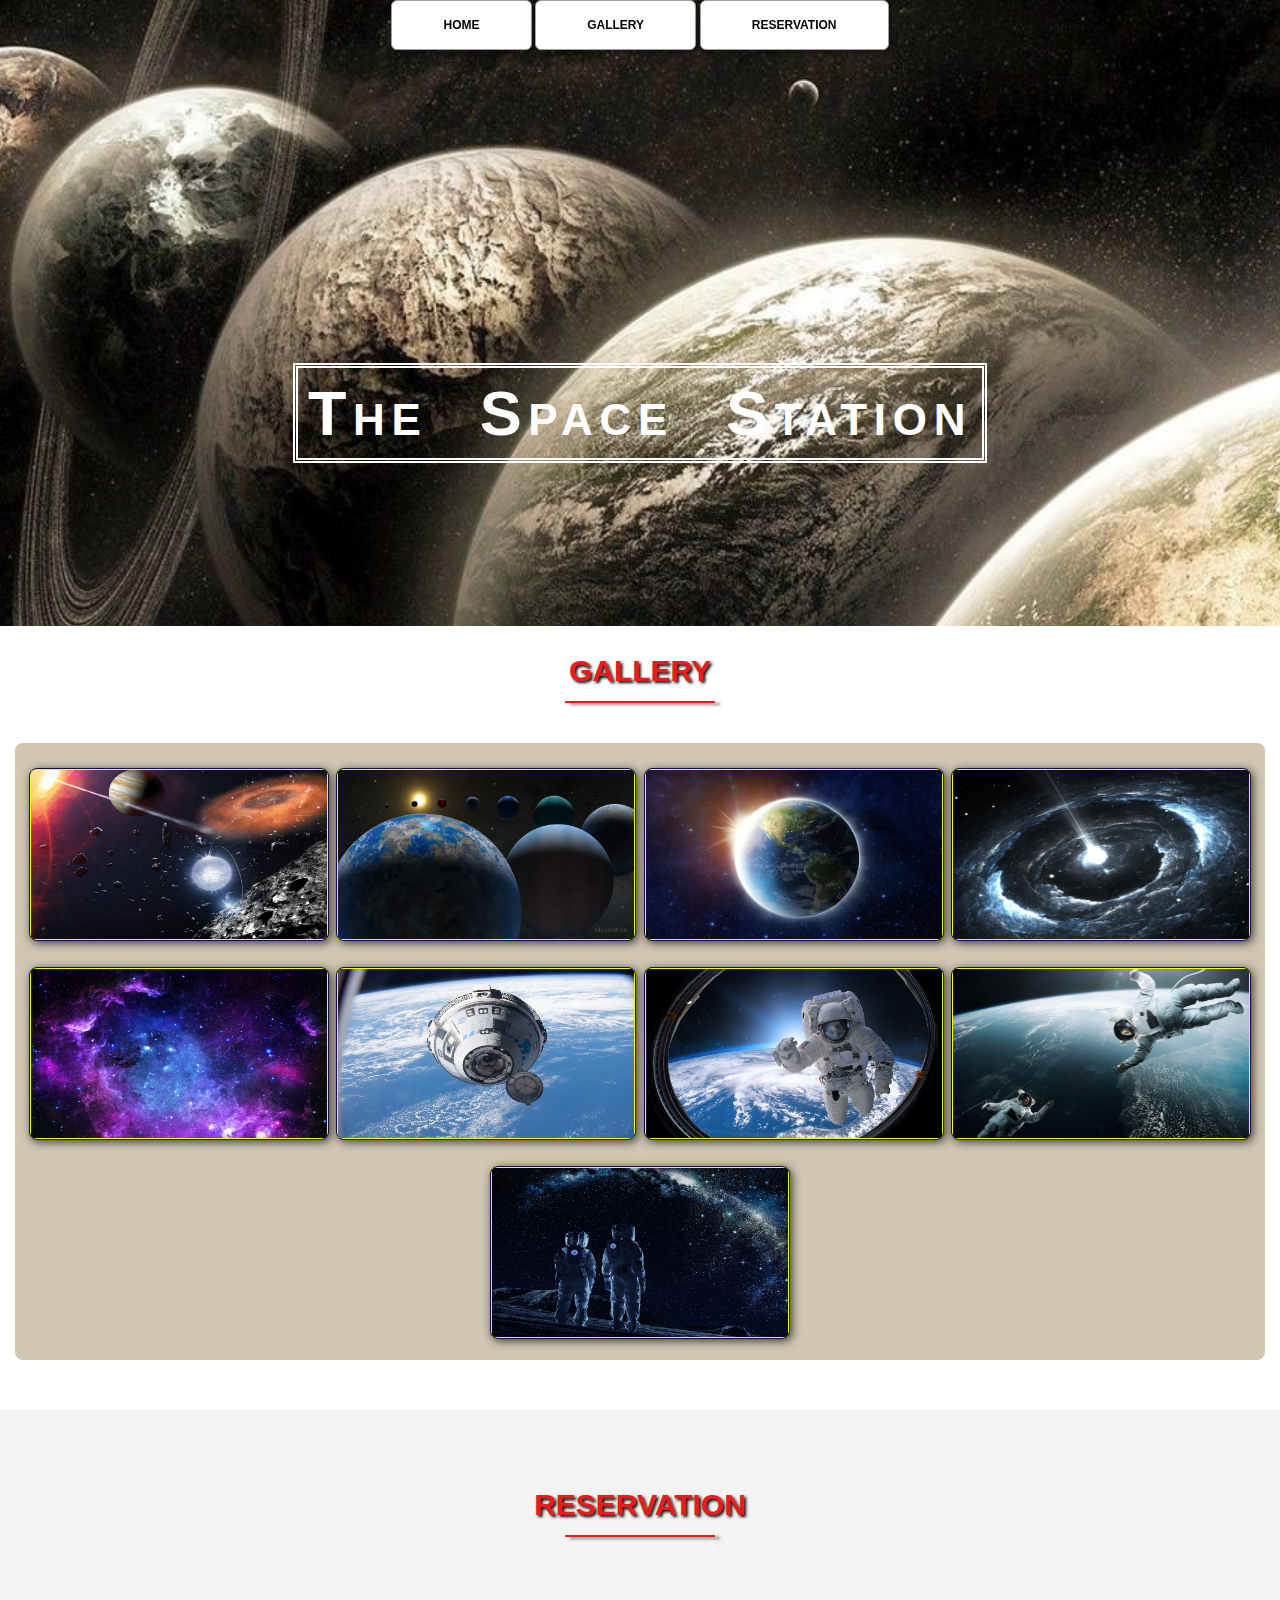
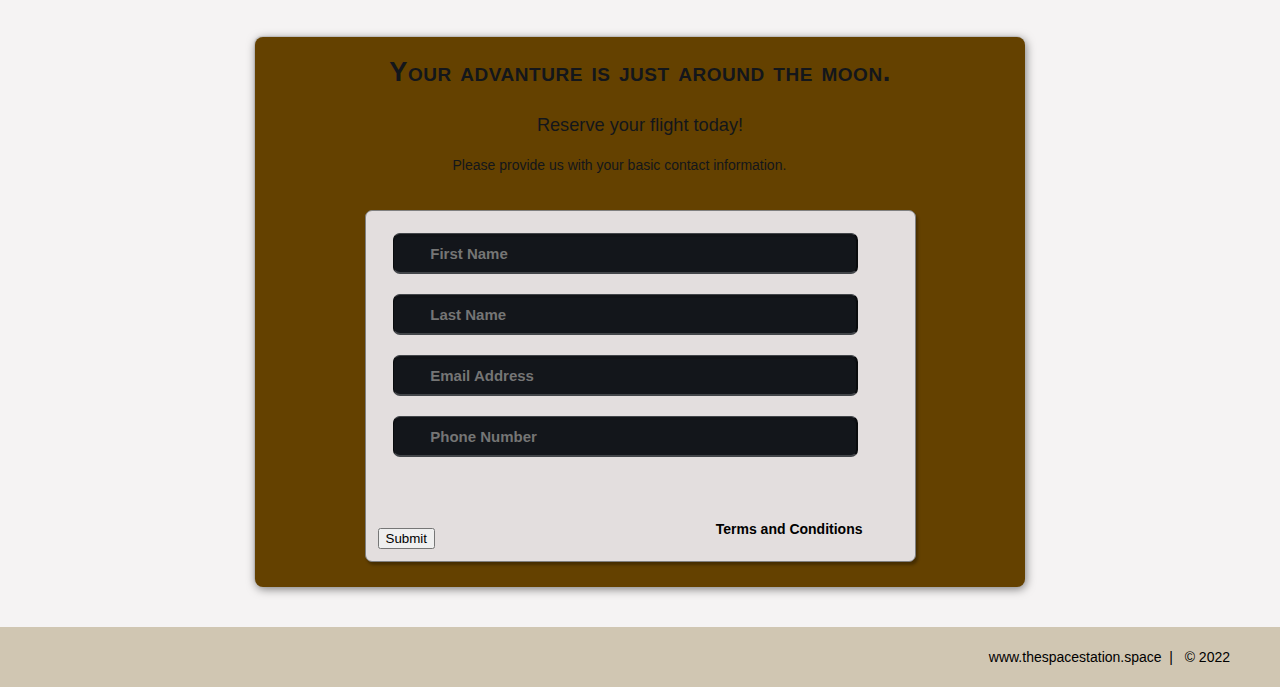
==== index.html @ 2cbd8215 "hope its ok i had enough" ====
<!DOCTYPE html>
<html lang="en">    
	<head>
	  <meta charset="utf-8">
      <title>The Space Station | Resort</title>
	  <link rel="stylesheet" href="./css/shared.css">
	  <link rel="stylesheet" href="./css/animations.css">
	</head>
	<body>
<!----NAV---->
<div class="wrap">
	<div class="menu-container">
		<ul class="menu">
			<a href="#home"><li>HOME</li></a>
			<a href="#gallery"><li>GALLERY</li></a>
			<a href="#contact"><li>RESERVATION</li></a>
		</ul>
	</div>
</div>
<!--END NAV-->

<!----HOME---->
<div id="home">
	<div class="container">
		<div class="text-center">
			<span class="head-main">The Space Station</span>
		</div>
	</div>
</div>
<!--END HOME-->

<!----GALLERY---->
<div id="gallery">
	<div class="container">
		<h1>Gallery</h1>
		<div class="flex-container">
			
			<!--PHOTO_CONTAINER 1-->
			<div class="photo-container">
				<div class="photo">
					<img src="./images/thumb/thumbnail_1.png" alt="">
					<div class="photo-overlay">
						<h3 class="white-head">Click to Enlarge</h3>
						<p>We have several space launches departing daily, book your flight today!</p>
					</div>
				</div>
			</div>
			<!--END PHOTO_CONTAINER 1-->

			<!--PHOTO_CONTAINER 2-->
			<div class="photo-container">
				<div class="photo">
					<img src="./images/thumb/thumbnail_2.png" alt="">
					<div class="photo-overlay">
						<h3 class="white-head">Click to Enlarge</h3>
						<p>We have several space launches departing daily, book your flight today!</p>
					</div>
				</div>
			</div>
			<!--END PHOTO_CONTAINER 2-->

			<!--PHOTO_CONTAINER 3-->
			<div class="photo-container">
				<div class="photo">
					<img src="./images/thumb/thumbnail_3.png" alt="">
					<div class="photo-overlay">
						<h3 class="white-head">Click to Enlarge</h3>
						<p>We have several space launches departing daily, book your flight today!</p>
					</div>
				</div>
			</div>
			<!--END PHOTO_CONTAINER 3-->

			<!--PHOTO_CONTAINER 4-->
			<div class="photo-container">
				<div class="photo">
					<img src="./images/thumb/thumbnail_4.png" alt="">
					<div class="photo-overlay">
						<h3 class="white-head">Click to Enlarge</h3>
						<p>We have several space launches departing daily, book your flight today!</p>
					</div>
				</div>
			</div>
			<!--END PHOTO_CONTAINER 4-->

			<!--PHOTO_CONTAINER 5-->
			<div class="photo-container">
				<div class="photo">
					<img src="./images/thumb/thumbnail_5.png" alt="">
					<div class="photo-overlay">
						<h3 class="white-head">Click to Enlarge</h3>
						<p>We have several space launches departing daily, book your flight today!</p>
					</div>
				</div>
			</div>
			<!--END PHOTO_CONTAINER 5-->

			<!--PHOTO_CONTAINER 6-->
			<div class="photo-container">
				<div class="photo">
					<img src="./images/thumb/thumbnail_6.png" alt="">
					<div class="photo-overlay">
						<h3 class="white-head">Click to Enlarge</h3>
						<p>We have several space launches departing daily, book your flight today!</p>
					</div>
				</div>
			</div>
			<!--END PHOTO_CONTAINER 6-->

			<!--PHOTO_CONTAINER 7-->
			<div class="photo-container">
				<div class="photo">
					<img src="./images/thumb/thumbnail_7.png" alt="">
					<div class="photo-overlay">
						<h3 class="white-head">Click to Enlarge</h3>
						<p>We have several space launches departing daily, book your flight today!</p>
					</div>
				</div>
			</div>
			<!--END PHOTO_CONTAINER 7-->

			<!--PHOTO_CONTAINER 8-->
			<div class="photo-container">
				<div class="photo">
					<img src="./images/thumb/thumbnail_8.png" alt="">
					<div class="photo-overlay">
						<h3 class="white-head">Click to Enlarge</h3>
						<p>We have several space launches departing daily, book your flight today!</p>
					</div>
				</div>
			</div>
			<!--END PHOTO_CONTAINER 8-->

			<!--PHOTO_CONTAINER 9-->
			<div class="photo-container">
				<div class="photo">
					<img src="./images/thumb/thumbnail_9.png" alt="">
					<div class="photo-overlay">
						<h3 class="white-head">Click to Enlarge</h3>
						<p>We have several space launches departing daily, book your flight today!</p>
					</div>
				</div>
			</div>
			<!--END PHOTO_CONTAINER 9-->


		</div>
	</div>

</div>
<!--END GALLERY-->

<!----RSVP---->
<section id="contact">
        <div class="container">
            <div class="heading-padding">
                <h1 class="heading-padding">Reservation</h1>
                <div class="reservation">
                    <h2><span>Your advanture is just around the moon.</span>
                        <br/>Reserve your flight today!
                    </h2>
                    <p class="rsvp-text">
                        Please provide us with your basic contact information.
                    </p>
                    <div class="form-rsvp">
                        <form action="" method="post">
                            <input class="rsvp" type="text" value="" placeholder="First Name">
                            <input class="rsvp" type="text" value="" placeholder="Last Name">
                            <input class="rsvp" type="text" value="" placeholder="Email Address">
                            <input class="rsvp" type="text" value="" placeholder="Phone Number">
                                <div class="form-spacer">
                                    <label class="terms">Terms and Conditions</label>
                                </div>
                                <div class="submit">
                                    <input type="submit" value="Submit">
                                </div>
                        </form>

                    </div>
                </div>
            </div>
        </div>
</section>
<!--END RSVP-->

<!----FOOTER---->
<div id="footer">
    www.thespacestation.space &nbsp;| &nbsp; &copy; 2022
</div>
<!--END FOOTER-->









	</body>
</html>
---- css/shared.css ----
html {
    font-family: 'Franklin Gothic Medium', 'Arial Narrow', Arial, sans-serif;
    font-size: 62.5%;
    -webkit-tap-highlight-color: rgba(0, 0, 0, 0);
    -webkit-text-size-adjust: 100%;
    -ms-text-size-adjust: 100%;
}

body {
    font-size: 14px;
    margin: 0;
    font-family: "Arial";
    line-height: 1.42857143;
    color: #333;
    background-color: #fff;
}

footer,
nav {
    display: block;
}

h1, h2, h3, h4, h5, h6 {
    font-family: 'Franklin Gothic Medium', 'Arial Narrow', Arial, sans-serif;
}
h1 {
    line-height: 50px;
    font-weight: 900;
    font-size: 30px;
    text-transform: uppercase;
    text-align: center;
    color: #E91C1C;
    text-shadow: 2px 2px 3px rgba(0, 0, 0, 5);
}
h1::after {
    display: block;
    content: "";
    height: 2px;
    width: 150px;
    background: #E91C1C;
    margin: 5px auto 40px;
    box-shadow: 5px 2px 3px rgba(0,0,0,0.5);
}

h2 {
    line-height: 50px;
    color: #E91C1C;
}
h3 {
    line-height: 30px;
    padding-bottom: 20px;
}
h4 {
    padding-top: 25px;
    line-height: 40px;
    padding-bottom: 0px;
    font-weight: 900;
}
p {
    font-weight: 300;
    line-height: 30px;
    padding-bottom: 15px;
}
.text-center {
    text-align: center;
}
.heading-padding {
    padding-bottom: 40px;
}
section {
    padding-top: 50px;
    margin-top: 50px;
}
.navbar {
    height: 105px;
    max-height: 340px;
    display: block;
}
.container {
    padding-right: 15px;
    padding-left: 15px;
    margin-right: auto;
    margin-left: auto;
}
.container-fluid {
    padding-right: 15px;
    padding-left: 15px;
    margin-right: auto;
    margin-left: auto;
}
.row {
    margin-right: -15px;
    margin-left: -15px;
}
.clearfix:after
.container:after
.navbar:after {
    clear: both;
    display: table;
    content: " ";
}
.wrap {
    height: 100%;
    width: 100%;
    position: absolute;
    /* This ensures that the images cannot
    render outside of their container 
    without forcing any scrollbars*/
    overflow: hidden;
    top: 0;
    left: 0;
    text-align: center;
}
.menu-container {
    max-height: 340px;
    margin: 0% auto;
    content: " ";
    /* top: 0;
    left: 0;
    /* position: absolute ; */ /* to the top edge of the screen*/
    width: 100%;
    position: fixed;
    z-index: 100;
    /*background-color: rgba(255, 255, 255, 0.5); */
}
/*----------------------------
HOME SECTION STYLES
----------------------------*/
#home {
    background: url(../images/planets.jpg) no-repeat 50% 50%;
    background-attachment:fixed;
    -webkit-background-size:cover;
    -moz-background-size:cover;
    -o-background-size:cover;
    background-size: cover;
    width: 100%;
    display: block;
    height: auto;
    padding-top: 350px; /* this is spacer before the Main title Logo*/
    padding-bottom: 150px;/* this is spacer after thee Main title LOGO */
    color: #fff;
}
.head-main {
    text-shadow: 2px 4px 5px rgba(0, 0, 0, 0, 9);
    font-variant: small-caps;
    color: #fff;
    letter-spacing: 5pt;
    word-spacing: 21pt;
    font-size: 4.5em;
    text-align: left;
    font-family: Impact, sans-serif;
    line-height: 2;
    font-weight: 900;
    border: 5px double #fff;
    padding: 10px;
}
.head-sub-main {
    font-size: 23px;
    font-weight: 500;
    padding: 50px 20px 10px 20px;
    text-transform: uppercase;   
}
.head-last {
    font-size: 10px;
    font-weight: 900;
    padding: 5px 20px 20px 20px;
    border: 1px dotted #fff;
    padding: 5px;
}

    /*------------------------------------
    Contact STYLES
    -------------------------------------*/
.flex-container {
        display: -webkit-flex;
        display: flex;
        flex-wrap: wrap;
        padding: 10px;
        border-radius: 8px;
        margin: 0px auto;
        background-color: rgba(100,65,0,.3);
        box-shadow: 2px 2px 10px 0 rgba(0,0,0,0,5);
}
#contact {
        background-color: #f5f3f3;
}
.reservation {
        width:60%;
        padding: 10px;
        border-radius: 8px;
        margin: 0px auto;
        background-color: rgba(100,65,0.3);
        box-shadow: -1px -1px 1px 0 rgba(0, 0, 0, 0.1), 1px 2px 10px 0 rgba(0, 0, 0, 0.5)
}
.reservation h2 {
    width: 70%;
    text-align: center;
    margin: 0 auto;
    color: #13161B;
    font-weight: 500;
    font-size: 1.3em;
    letter-spacing: 0pt;
    word-spacing: 0pt;   
}
.reservation h2 span {
    width: 70%;
    text-align: center;
    margin: 0 auto;
    color: #13161B;
    font-weight: 900;
    font-size: 1.5em;
    font-variant: small-caps;
    letter-spacing: .4pt;
    word-spacing: .3pt;   
}
.reservation p {
    color: #13161B;
    width: 50%;
    margin: 0 auto;
}
.reservation form {
    font-size: 15px;
    outline: none;
    font-weight: 600;
    color: #8D8E8F;
    padding: 12px 12px;
    width: 70%;
    border: 1px solid #808080;
    margin: 2% auto;
    border-radius: 7px;
    background: rgb(227,222,222);
    box-shadow: 2px 3px 3px 0px rgba(0,0,0,0.3);
    font-family: 'Franklin Gothic Medium', 'Arial Narrow', Arial, sans-serif;
}
.reservation input[type="text"] {
    font-size: 15px;
    outline: none;
    font-weight: 600;
    color: #8D8E8F;
    padding: 2% 1% 2% 7%;
    width: 80%;
    border-top: 1px solid #424549;
    border-right: 2px solid #090B0D;
    border-bottom: 2px solid #424549;
    border-left: 1px solid #090B0D;
    margin: 10px 1em;
    border-radius: 7px;
    background: #13161B;
    box-shadow: inset 0px 3px 0px rgba(5,5,5,0.15);
    font-family: 'Franklin Gothic Medium', 'Arial Narrow', Arial, sans-serif;

}
.reservation input[type="text"]:hover {
    box-shadow: 0 0 18px rgba(100,65,0,.8);

}
.form-spacer {
    padding: 30px 39px;
}
.terms {
    margin: 30px 1px 0 0;
    padding-left: 52px;
    font-size: 14px;
    line-height: 5px;
    color: #000;
    cursor: pointer;
    font-family: 'Raleway', sans-serif;
    font-weight: 600;
    position: relative;
    display: inline;
    float: right;
    
}
.terms:hover {
    color: orange;
    text-decoration: underline;
}
 .submit input [type="submit"] {
    color: rgb(225, 225, 225);
    cursor: pointer;
    border: none;
    font-weight: 900;
    outline: none;
    text-align: center;
    font-family: 'Raleway', sans-serif;
    margin: 0px 3%;
    padding: 7px 0px;
    width: 25%;
    font-size: 18px;
    transition: border-color 0.3s color 0.3s background-color 0.3s;
    border-radius: 7px;
    background-color: #797a7b;
    box-shadow: 1px 1px 4px 0 rgba(0,0,0,0.3);

 }
 .submit input [type="submit"]:hover {
    color: #000;
    background-color: #8D8E8F;
    box-shadow: inset 1px 2px 15px 0 rgba(0,0,0,0.5);
 }
 /*--------------------------------
 FOOTER STYLES
 ---------------------------------*/
 #footer {
    background-color: rgba(100,65,0,.3);
    color: #000;
    text-shadow: 2px 2px 8px 0 rgba(0,0,0,0.4);
    padding: 20px 50px 20px 50px;
    text-align: right;
 }
---- css/animations.css ----
/*==========================
MNU SECTION ANIMATION
======================*/
.menu {
    color: #f00;
    font: bold 12px/18px sans-serif;
    text-align: center;
    display: inline;
    margin: 0% auto;
    padding: 0;
    list-style: none;
    text-decoration: none;

}
.menu li {
    color: #000;
    background-color: rgba(255,255,255,1);
    display: inline-block;
    margin: 0% auto;
    position: relative;
    padding: 15px 4%;
    border: 1px solid #9D9FA2;
    box-shadow: 2px 2px 10px 0 rgba(0,0,0,0.5);
    border-radius: 6px;

    cursor: pointer;
    transition-property: background-color #052136;
    transition-duration: .4s;
    transition-delay: 0s;
    transition-timing-function: ease-in-out;
}
.menu li :hover {
    color: #f00;
    background-color: rgba(100,65,0,.3);
}
/* GALERRY */
.photo {
    position: relative;
    line-height: 0;
    margin-bottom: 2cm;
    overflow: hidden;
    border-radius: 8px;
    padding: 1px;
    border: 1px solid #021a40;
    background-color: #ff0;
    box-shadow: 2px 2px 10px 0 rgba(0,0,0,0.7);
}
.photo-container {
    text-align: center;
    margin: 15px auto;
    width: 300px;
    height: 169px;
}
.photo-container img {
    max-width: 100%;
    width: 300px;
    height: 169px;
}
.photo-overlay {
    color: #fff;
    position: absolute;
    top:0;
    right: 0;
    bottom: 0;
    left: 0;
    padding-left: 20px;
    padding-right: 20px;
    justify-content: center;
    align-items: center;
    background: rgba(0,0,0,.5);
}
.whit-head {
    color: #c9bdaa;
    margin-top: 5%;
}
.photo-overlay {
    opacity: 0;
    transition: opacity .5s;
    border-radius: 10px;
    cursor: pointer;
}
.photo-overlay:hover {
    opacity: 1;
}
.photo img {
    transition: transform .5s;
    transform-origin: 50% 50%;
}
.photo:hover img {
    transform: scale(1.1);
}
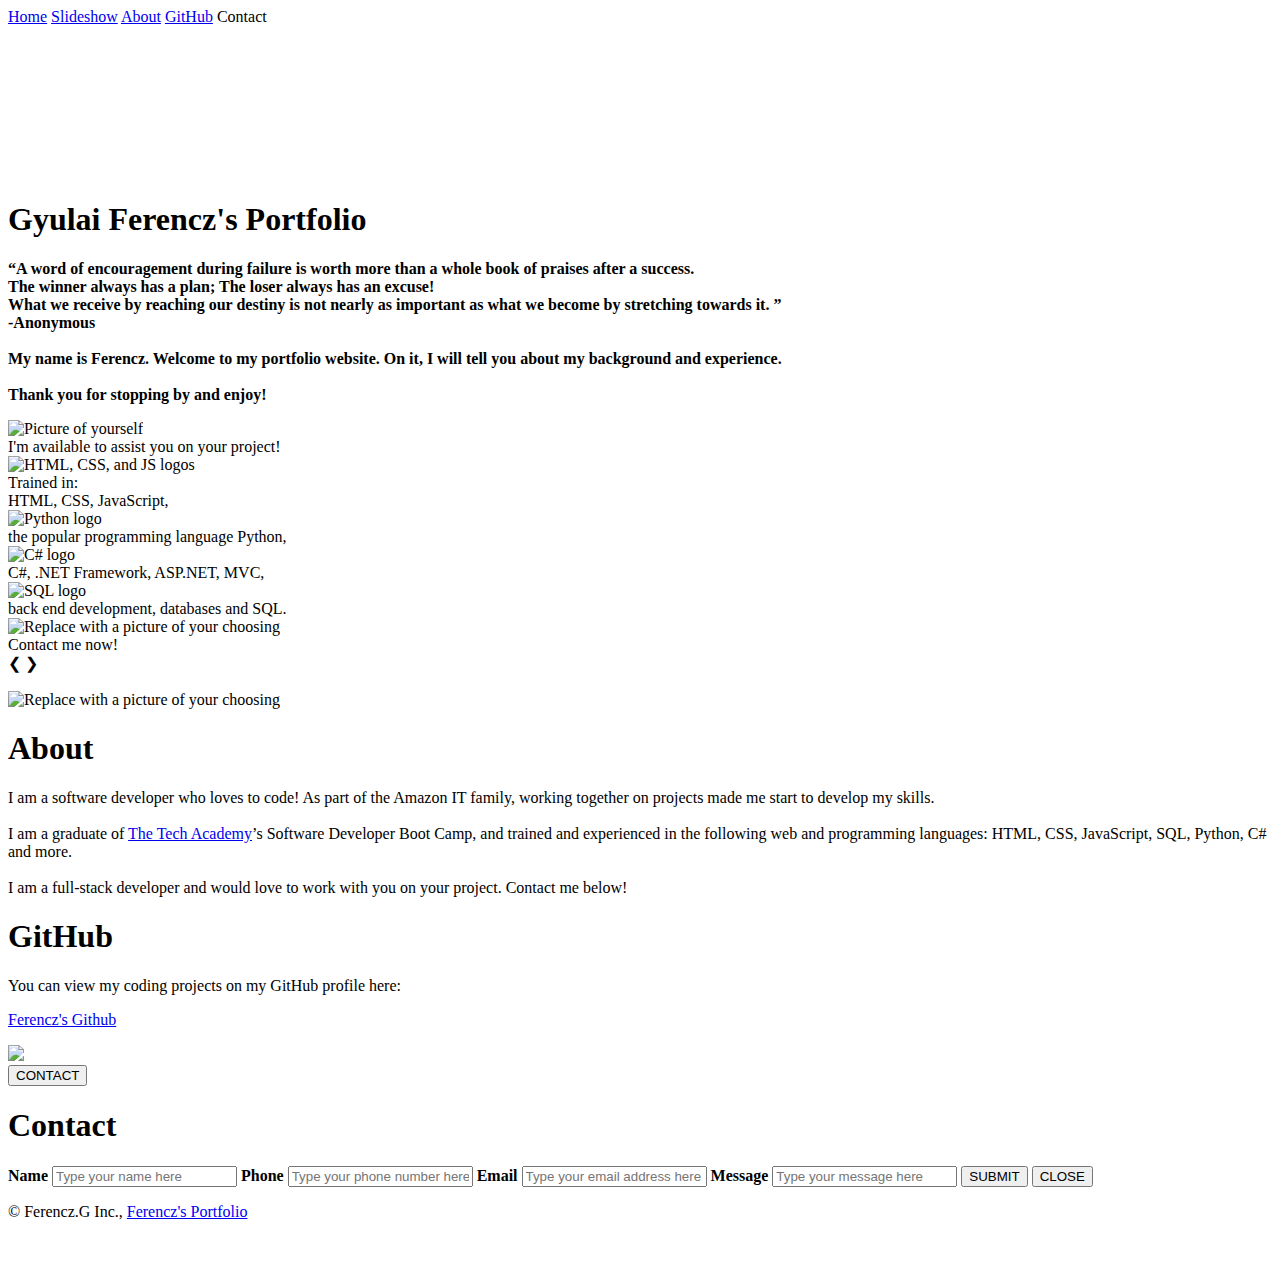
==== commit 99b61b56: "Update index.html" ====
--- a/index.html
+++ b/index.html
@@ -1,201 +1,168 @@
 <!DOCTYPE html>
-<html lang="en">    
-	<head>
-	  <meta charset="utf-8">
-      <title>The Space Station | Resort</title>
-	  <link rel="stylesheet" href="./css/shared.css">
-	  <link rel="stylesheet" href="./css/animations.css">
-	</head>
-	<body>
-<!----NAV---->
-<div class="wrap">
-	<div class="menu-container">
-		<ul class="menu">
-			<a href="#home"><li>HOME</li></a>
-			<a href="#gallery"><li>GALLERY</li></a>
-			<a href="#contact"><li>RESERVATION</li></a>
-		</ul>
-	</div>
-</div>
-<!--END NAV-->
+<html>
+    
+    <!-- Head -->
+    <head>
+        <meta charset="UTF-8">
+        <meta name="viewport" content="width=device-width" />
+        <title>F.G Portfolio</title>
+        <link rel="shortcut icon" type="img/jpg" href="images/coding_icon.png">
+        <link rel="stylesheet" type="text/css" href="stylesheet/sample_portfolio.css">
+    </head>
 
-<!----HOME---->
-<div id="home">
-	<div class="container">
-		<div class="text-center">
-			<span class="head-main">The Space Station</span>
-		</div>
-	</div>
-</div>
-<!--END HOME-->
+    <!-- Body -->
+    <body class="Background">   
 
-<!----GALLERY---->
-<div id="gallery">
-	<div class="container">
-		<h1>Gallery</h1>
-		<div class="flex-container">
-			
-			<!--PHOTO_CONTAINER 1-->
-			<div class="photo-container">
-				<div class="photo">
-					<img src="./images/thumb/thumbnail_1.png" alt="">
-					<div class="photo-overlay">
-						<h3 class="white-head">Click to Enlarge</h3>
-						<p>We have several space launches departing daily, book your flight today!</p>
-					</div>
-				</div>
-			</div>
-			<!--END PHOTO_CONTAINER 1-->
+        <!-- Navbar -->
+        <div class="Navbar">
+            <a class="active" href="#Home">Home</a>
+            <!-- New section added -->
+            <a href="#Slideshow">Slideshow</a>
+            <a href="#About">About</a>
+            <a href="#GitHub">GitHub</a>
+            <!-- Onclick and ondblclick functions added to open and close the contact form -->
+            <a onclick="openForm()" ondblclick="closeForm()" class="contact">Contact</a>
+        </div>
 
-			<!--PHOTO_CONTAINER 2-->
-			<div class="photo-container">
-				<div class="photo">
-					<img src="./images/thumb/thumbnail_2.png" alt="">
-					<div class="photo-overlay">
-						<h3 class="white-head">Click to Enlarge</h3>
-						<p>We have several space launches departing daily, book your flight today!</p>
-					</div>
-				</div>
-			</div>
-			<!--END PHOTO_CONTAINER 2-->
+        <!-- Background video -->
+        <div id="Home">
+            <video autoplay muted loop id="Typing_Video">
+                <source src="images/video/Typing.mp4" type="video/mp4">
+                <!-- Display message if video fails to run -->
+                Your browser does not support HTML5 video.
+            </video>
+        </div>
 
-			<!--PHOTO_CONTAINER 3-->
-			<div class="photo-container">
-				<div class="photo">
-					<img src="./images/thumb/thumbnail_3.png" alt="">
-					<div class="photo-overlay">
-						<h3 class="white-head">Click to Enlarge</h3>
-						<p>We have several space launches departing daily, book your flight today!</p>
-					</div>
-				</div>
-			</div>
-			<!--END PHOTO_CONTAINER 3-->
+        <!-- Video text -->
+        <div class="Video_Text">
+            <h1 class="white-text">Gyulai Ferencz's Portfolio</h1>
+            <strong>
+                <p class="center">
+                    <q>A word of encouragement during failure is worth more than a whole book of praises after a success.
+                        <br>The winner always has a plan; The loser always has an excuse!
+                        <br>What we receive by reaching our destiny is not nearly as important as what we become by stretching towards it.
+                    </q>
+                    <br> -Anonymous<br>
+                    <br>
+                    My name is Ferencz. Welcome to my portfolio website. On it, I will tell you about my background and experience.
+                    <br>
+                    <br>Thank you for stopping by and enjoy! 
+                </p>
+            </strong>
+        </div>
 
-			<!--PHOTO_CONTAINER 4-->
-			<div class="photo-container">
-				<div class="photo">
-					<img src="./images/thumb/thumbnail_4.png" alt="">
-					<div class="photo-overlay">
-						<h3 class="white-head">Click to Enlarge</h3>
-						<p>We have several space launches departing daily, book your flight today!</p>
-					</div>
-				</div>
-			</div>
-			<!--END PHOTO_CONTAINER 4-->
+        <!-- Slideshow section added -->
+        <div id="Slideshow">
+            <div id="Slideshow_Background"> 
+                <div id="Slideshow_Container">
+                    <!-- Slide 1 of 6 -->
+                    <div class="mySlides fade">
+                        <img class="Slideshow_Images" src="images/Square Personal Photo.png" alt="Picture of yourself">
+                        <div class="text">I'm available to assist you on your project!</div>
+                    </div>
+                    <!-- Slide 2 of 6 -->
+                    <div class="mySlides fade">
+                        <img class="Slideshow_Images" src="images/HTML_CSS_and_JavaScript.jpeg" alt="HTML, CSS, and JS logos"> 
+                        <div class="text"> Trained in:<br>HTML, CSS, JavaScript,</div>
+                    </div>
+                    <!-- Slide 3 of 6 -->
+                    <div class="mySlides fade">
+                        <img class="Slideshow_Images" src="images/Python.png" alt="Python logo">
+                        <div class="text">the popular programming language Python,</div>
+                    </div>
+                    <!-- Slide 4 of 6 -->
+                    <div class="mySlides fade">
+                        <img class="Slideshow_Images" src="images/C_Sharp_and_Dot_NET.png" alt="C# logo">
+                        <div class="text">C#, .NET Framework, ASP.NET, MVC, </div>
+                    </div>
+                    <!-- Slide 5 of 6 -->
+                    <div class="mySlides fade">
+                        <img class="Slideshow_Images" src="images/SQL_and_Database.jpg" alt="SQL logo"> 
+                        <div class="text">back end development, databases and SQL.</div>
+                    </div>
+                    <!-- Slide 6 of 6 -->
+                    <div class="mySlides fade">
+                        <img class="Slideshow_Images" src="images/Square Custom Picture.png" alt="Replace with a picture of your choosing"> 
+                        <div class="text"><a class="white-text contact" onclick="openForm()">Contact me now!</a></div> 
+                    </div>
+                    <!-- Previous and next buttons -->
+                    <a class="Previous" onclick="plusSlides(-1)">&#10094;</a>
+                    <a class="Next" onclick="plusSlides(1)">&#10095;</a>
+                </div>
+                <br> <!-- Adds a space between the slideshow images and the dots -->
 
-			<!--PHOTO_CONTAINER 5-->
-			<div class="photo-container">
-				<div class="photo">
-					<img src="./images/thumb/thumbnail_5.png" alt="">
-					<div class="photo-overlay">
-						<h3 class="white-head">Click to Enlarge</h3>
-						<p>We have several space launches departing daily, book your flight today!</p>
-					</div>
-				</div>
-			</div>
-			<!--END PHOTO_CONTAINER 5-->
-
-			<!--PHOTO_CONTAINER 6-->
-			<div class="photo-container">
-				<div class="photo">
-					<img src="./images/thumb/thumbnail_6.png" alt="">
-					<div class="photo-overlay">
-						<h3 class="white-head">Click to Enlarge</h3>
-						<p>We have several space launches departing daily, book your flight today!</p>
-					</div>
-				</div>
-			</div>
-			<!--END PHOTO_CONTAINER 6-->
-
-			<!--PHOTO_CONTAINER 7-->
-			<div class="photo-container">
-				<div class="photo">
-					<img src="./images/thumb/thumbnail_7.png" alt="">
-					<div class="photo-overlay">
-						<h3 class="white-head">Click to Enlarge</h3>
-						<p>We have several space launches departing daily, book your flight today!</p>
-					</div>
-				</div>
-			</div>
-			<!--END PHOTO_CONTAINER 7-->
-
-			<!--PHOTO_CONTAINER 8-->
-			<div class="photo-container">
-				<div class="photo">
-					<img src="./images/thumb/thumbnail_8.png" alt="">
-					<div class="photo-overlay">
-						<h3 class="white-head">Click to Enlarge</h3>
-						<p>We have several space launches departing daily, book your flight today!</p>
-					</div>
-				</div>
-			</div>
-			<!--END PHOTO_CONTAINER 8-->
-
-			<!--PHOTO_CONTAINER 9-->
-			<div class="photo-container">
-				<div class="photo">
-					<img src="./images/thumb/thumbnail_9.png" alt="">
-					<div class="photo-overlay">
-						<h3 class="white-head">Click to Enlarge</h3>
-						<p>We have several space launches departing daily, book your flight today!</p>
-					</div>
-				</div>
-			</div>
-			<!--END PHOTO_CONTAINER 9-->
-
-
-		</div>
-	</div>
-
-</div>
-<!--END GALLERY-->
-
-<!----RSVP---->
-<section id="contact">
-        <div class="container">
-            <div class="heading-padding">
-                <h1 class="heading-padding">Reservation</h1>
-                <div class="reservation">
-                    <h2><span>Your advanture is just around the moon.</span>
-                        <br/>Reserve your flight today!
-                    </h2>
-                    <p class="rsvp-text">
-                        Please provide us with your basic contact information.
-                    </p>
-                    <div class="form-rsvp">
-                        <form action="" method="post">
-                            <input class="rsvp" type="text" value="" placeholder="First Name">
-                            <input class="rsvp" type="text" value="" placeholder="Last Name">
-                            <input class="rsvp" type="text" value="" placeholder="Email Address">
-                            <input class="rsvp" type="text" value="" placeholder="Phone Number">
-                                <div class="form-spacer">
-                                    <label class="terms">Terms and Conditions</label>
-                                </div>
-                                <div class="submit">
-                                    <input type="submit" value="Submit">
-                                </div>
-                        </form>
-
-                    </div>
+                <!-- Slideshow dots (these are another way for users to navigate through the slideshow) -->
+                <div style="text-align: center">
+                    <span class="dot" onclick="currentSlide(1)"></span>
+                    <span class="dot" onclick="currentSlide(2)"></span>
+                    <span class="dot" onclick="currentSlide(3)"></span> 
+                    <span class="dot" onclick="currentSlide(4)"></span> 
+                    <span class="dot" onclick="currentSlide(5)"></span> 
+                    <span class="dot" onclick="currentSlide(6)"></span> 
                 </div>
             </div>
         </div>
-</section>
-<!--END RSVP-->
 
-<!----FOOTER---->
-<div id="footer">
-    www.thespacestation.space &nbsp;| &nbsp; &copy; 2022
-</div>
-<!--END FOOTER-->
+        <!-- About section -->
+        <div class="Row" id="About">
+            <!-- Left column -->
+            <div class="Column_2">
+                <img src="images/Square Custom Picture2.png" alt="Replace with a picture of your choosing">
+            </div>
+            <!-- Right column -->
+            <div class="Column_1">
+                <h1>About</h1>
+                <p>
+                    I am a software developer who loves to code! As part of the Amazon IT family, working together on projects made me start to develop my skills. 
+                    <br>
+                    <br>I am a graduate of <a href="https://www.learncodinganywhere.com" target="_blank">The Tech Academy</a>’s Software Developer Boot Camp, and trained and experienced in the following web and programming languages: HTML, CSS, JavaScript, SQL, Python, C# and more. 
+                    <br>
+                    <br>I am a full-stack developer and would love to work with you on your project. <a onclick="openForm()" class="contact">Contact</a> me below!
+                </p>
+            </div>
+        </div>
 
+        <!-- GitHub section -->
+        <div class="Row" id="GitHub">
+            <!-- Left column -->
+            <div class="Column_1">
+                <h1>GitHub</h1>
+                <p>You can view my coding projects on my GitHub profile here:
+                    <br>
+                    <p class="center"><a href="https://github.com/Spiri01" target="_blank">Ferencz's Github</a></p>
+                </p>
+            </div>
+            <!-- Right column -->
+            <div class="Column_2">
+                <a href="https://github.com/Spiri01" target="_blank"><img src="images/GitHub.png"></a>
+            </div>
+        </div>
 
-
-
-
-
-
-
-
-	</body>
-</html>+        <!-- Contact form -->
+        <div id="Contact">
+           <button onclick="openForm()" class="Pop_Up_Button">CONTACT</button>
+           <div class="form-popup" id="myForm">
+                <form action="https://formspree.io/f/myyoaygq" method="POST" class="form-container"> <!-- Here we are using a free online service from https://formspree.io/ to send our contact form to an email address of our choosing - note: it will not run unless live on the internet, you have to push it to your online website first -->
+                    <h1>Contact</h1>
+                    <label for="name"><b>Name</b></label>
+                      <input type="text" placeholder="Type your name here" name="name" required>
+                    <label for="phone"><b>Phone</b></label>
+                      <input type="text" placeholder="Type your phone number here" name="phone">
+                    <label for="email"><b>Email</b></label>		
+                      <input type="text" placeholder="Type your email address here" name="email" required>
+                    <label for="message"><b>Message</b></label>
+                      <input type="text" placeholder="Type your message here" name="message">
+         
+                    <button type="submit" class="btn">SUBMIT</button>
+                    <button type="button" class="btn cancel" onclick="closeForm()">CLOSE</button>
+                </form>
+           </div>
+        </div>
+        
+        <!-- Footer section -->
+        <footer>
+                <p class="center">&copy Ferencz.G Inc., <a href="https://github.com/Spiri01" target="_blank">Ferencz's Portfolio</a></p><br>
+        </footer>
+        <script src="JS/sample_portfolio.js"></script>
+    </body>
+</html>
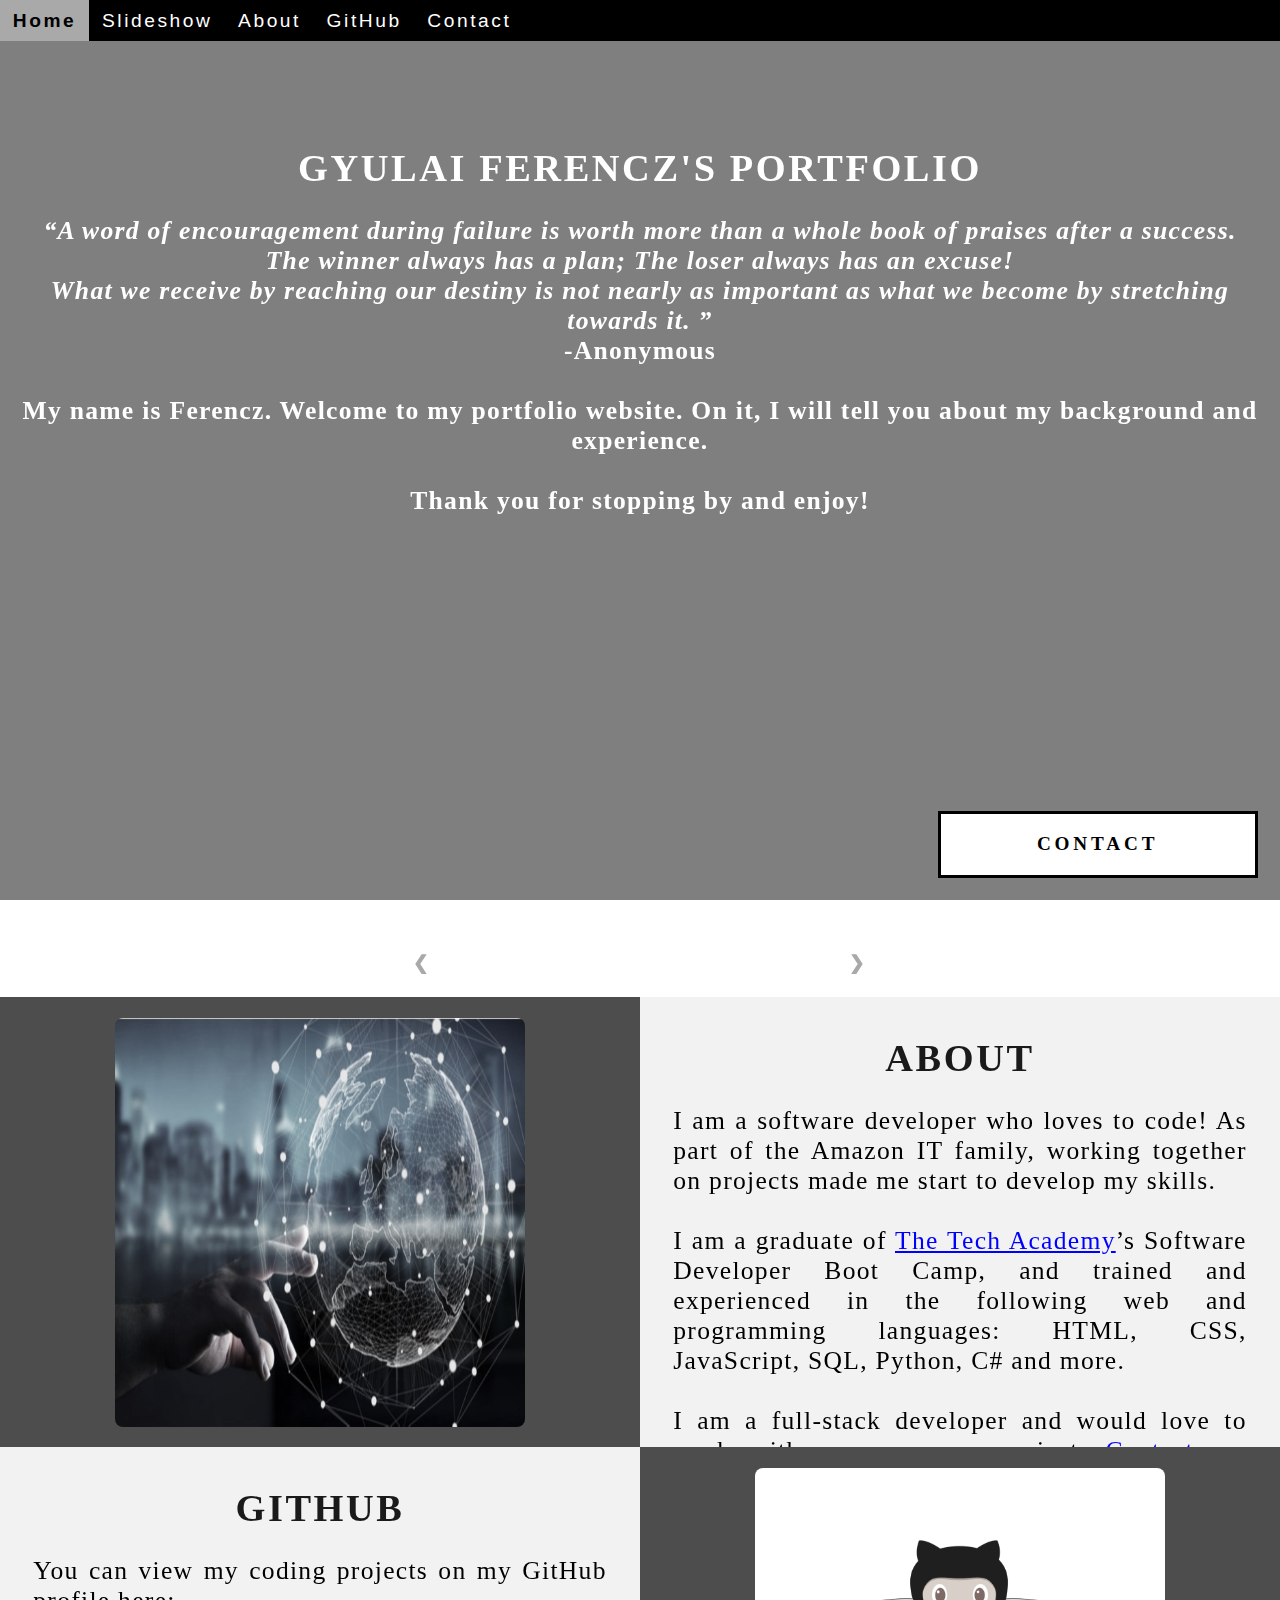
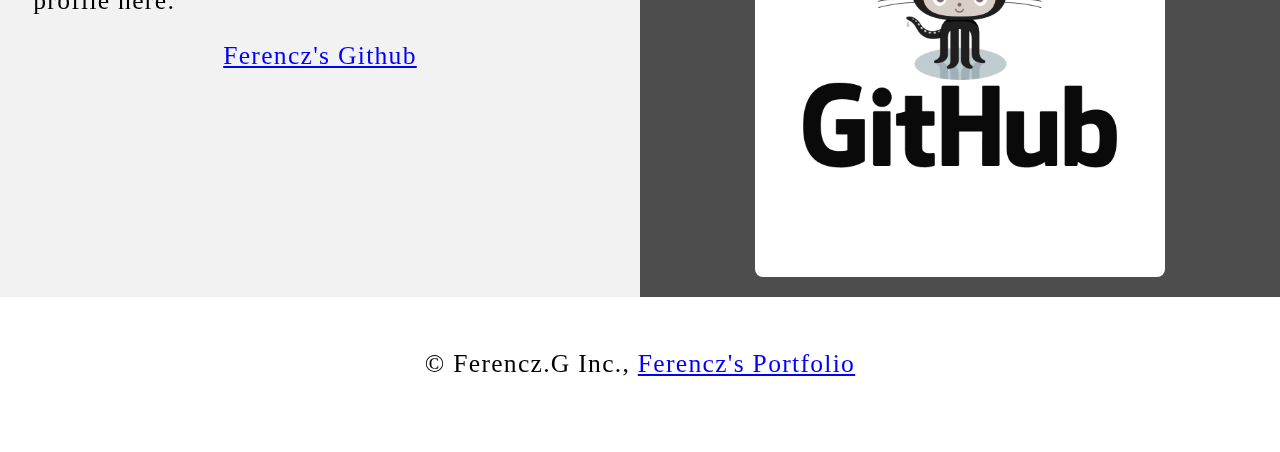
==== commit d7b76214: "Update index.html" ====
--- a/index.html
+++ b/index.html
@@ -1,5 +1,6 @@
 <!DOCTYPE html>
 <html>
+
     
     <!-- Head -->
     <head>
--- a/stylesheet/sample_portfolio.css
+++ b/stylesheet/sample_portfolio.css
@@ -0,0 +1,532 @@
+/***** GENERAL STYLING *****/
+
+/*Affects entire document */
+html {
+    scroll-behavior: smooth; /*This ensures that the page scrolling is smooth when the buttons on the nav bar is clicked */
+}
+
+/* Body */
+body {
+    margin: 0%; /* This ensures our site displays all the way to the edge of the browser screen */
+    opacity: 1; /* This and transition affect the page loading fade in effect */
+    transition: 3s opacity; /* This causes a 3 second fade in */
+    letter-spacing: .2vw; /* vw is a relative measurement, 1vw is equal to 1% of the viewport width */
+    font-family: Avant Garde, Helvetica;
+    font-size: 1.5vw; 
+    overflow-x: hidden; /* This prevents the horizontal scroll bar from appearing when the quote is hovered over */
+    user-select: none; /* This prevents the text on the webpage from being highlighted by the user */
+}
+
+/* This section contributes to the fade effect for the page that occurs when the page is loaded */
+body.fade-out {
+    opacity: .1; /* This sets the level of opacity at the start of page load */
+}
+
+/* Heading 1 elements */
+h1 {
+    text-transform: uppercase; /*capitalizing all h1 headings */
+    font-family: "Trebuchet MS", Optima; /* Sets the font family of all h1 headings */
+    text-align: center; /* Centering all h1 elements */
+    margin-top: 3%; /* Adds a small margin above h1 elements */
+    color: #1a1a1a; 
+}
+
+/* Heading 1 element hover effect */
+h1:hover {
+    filter: grayscale(5%); /* Adds a slightly gray filter to the h1 headings when hovered over */
+    transform: scale(1.1); /* When the h1 elements are hovered over they increase in size by 1.1 */
+    transition: transform 1s; /* This causes the transformation to last 1 second */
+}
+
+/* Styling for Portfolio Title Text */
+.white-text {
+    color: #fff;/* This is used to change the color of the Portfolio Title text */
+    padding-top: 10vh; /* Adds padding (equal to 10% of the viewport height) to the top of the Portfolio Title text */
+}
+
+/* Paragraph elements */
+p {
+    font-family: Perpetua, Rockwell Extra Bold;
+    text-align: justify; /* This justifies the text within paragraph elements */
+    letter-spacing: .1vw; /* This expands the text slightly */
+    font-size: 2.5vw; /* Relative font sizing equal to 2.5% of the viewport width */
+    padding-left: 1vw; /* Relative padding equal to 1% of the viewport width */
+    padding-right: 1vw; /* Relative padding equal to 1% of the viewport width */
+}
+
+/* Paragraph element hover effect */
+p:hover {
+    transition: transform 1s; /* This makes the transform effect last 1 second */
+	transform: scale(1.01); /* This makes the paragraphs increase slightly in size when hovered over */
+}
+
+/* Center class - this applies to all centered text */
+.center {
+    text-align: center; /* This center aligns the text */
+}
+
+/* Center align elements hover effect - This only affects the quote, github link, and footer */
+.center:hover {
+    transition: transform 2s; /* This makes the transform effect last 2 seconds */
+    transform: scale(1.1); /* This makes the elements with class "center" increase in size by 1.1 when hovered over */
+}
+
+/* Anchor elements */
+a {
+    color: blue; /* This ensures all links are blue */
+    cursor: pointer; /* This ensures all links change the mouse to a pointer when hovered over or clicked */
+    text-decoration: underline; /* This ensures all links are underlined */
+}
+
+/* Quotation elements */
+q {
+    font-style: italic; /* Makes the quote italicized */
+}
+
+/* Image elements */
+img {
+    filter: grayscale(75%); /* This rids our pictures of 75% of their color */
+    border-radius: 8px; /* Gives all images slightly rounded corners */
+    max-width: 100%; /* Ensures all images stay within the width of their container */
+    max-height: 100%; /* Ensures all images stay within the height of their container */
+    display: block; /* By specifying block display we can ensure our images are able to be centered */
+    margin: auto auto auto auto; /* This centers all images */
+}
+
+/* Image element hover effects */
+img:hover {
+	filter: grayscale(5%);  /* Brings back most of the image's color when hovered over */
+    transition: transform 1s; /* Transition lasts 1 second */
+	transform: scale(1.1); /* Image is increased slightly when hovered over */
+}
+
+/*Styling for footer element */
+footer {
+    padding: 2%; /* This gives the footer padding that is equal to 2% of the width of the element's area */
+    background-color: white;
+}
+/***** End of General Styling *****/
+
+/***** Navbar Styling *****/
+.Navbar {
+    overflow: hidden; /* This ensures that any content that overflows beyond the boundary of our nav bar is not displayed */
+    background-color: black; /* This colors the navbar black */
+    position: fixed; /* This keeps the navbar at the top of the screen as we scroll */
+    top: 0; /* This ensures no space is displayed above the navbar */
+    width: 100%; /* This makes the navbar span the entire width of the page */
+    z-index: 1; /* This ensures other elements don't display over the navbar */
+    -webkit-animation: moveNav 5s; /* Safari 4.0 - 8.0 */
+    animation: moveNav 5s; /* This makes the moveNav animation last 5 seconds */
+}
+
+/* The animation effect for moving the nav bar in from above the left of the screen on page load */
+@keyframes moveNav {
+    from {left: -100vw;} /* The navbar is starting off screen to the left */
+    to { left: 0vw;} /* This moves the navbar into place on the screen */
+}
+
+/*Navbar Links */
+.Navbar a {
+    float: left; /* This specifies that the text floats on the left on the navbar */
+    display: block; /* This ensures that other text will be displayed on the same line or row, instead of a new line */
+    color: white; /* This is the font color for text on our navbar */
+    padding: .75vw 1vw; /* This adds padding around our text */
+    text-decoration: none; /* This gets rid of the underlines under the text on our navbar */
+    font-family: Avant Garde, Helvetica; /* This specifies the font family for text on our navbar */
+    font-size: 1.5vw; /* This specifies the font size for text on our navbar */
+    text-align: center; /* This centers the text within its container */
+    position: relative; /* This sets the text relative to its normal positioning, allowing us to use the animation below */
+    -webkit-animation: moveNavText 5.75s; /* Animation for Safari 4.0 - 8.0 */
+    animation: moveNavText 5.75s; /* Applies the moveNavText animation for 5.75s */ 
+}
+
+/* The animation effect for moving the nav bar links in from above the top of the screen on page load */
+@keyframes moveNavText {
+    from {top: -100vw;} /* This sets the navbar text 100% above the viewport */
+    to {top: 0vw;} /* This lowers the navbar text onto the navbar */
+}
+
+/*Navbar hover effects */
+.Navbar a:hover {
+    background-color: #f4f4f4; /* Defines the background color that will display when you hover over the link */
+    color: black; /* This defines the font color that will display when navbar a elements are hovered over */
+    font-weight: bold; /* This makes the text on the navbar bold when hovered over */
+    cursor: pointer;
+    transition: 0.5s ease-in; /* Creates a smooth transition for the hover trigger */
+}
+
+/* Navbar home button */
+.Navbar a.active { /* This targets the a element on the navbar with the "active" class */
+    background-color: darkgray;
+}
+/***** End of Navbar Styling *****/
+
+/***** Video Styling *****/
+/* Formatting for background video */
+#Typing_Video {
+    position: fixed; /* This fixes the video to the page */
+    right: 0; /* This ensures there is no space between the edge of the video and the edge of the page */
+    bottom: 0; /* This ensures no space between the edge of the video and the bottom of the page */
+    min-width: 100%; /* This ensures the video is displayed across the full width of the page */
+    z-index: -1; /* This places the video behind the other elements on the page */
+}
+
+/* Screens that are 576px and smaller will not display the background video */
+@media screen and (max-width: 576px) {
+    #Typing_Video {
+        display: none;
+    }
+}
+
+/* Texts over the video */
+.Video_Text {
+    background: rgba(0, 0, 0, 0.5); /* This provides a semi-transparents background for the text to sit over */
+    color: white; /* Makes the font color white */
+    width: 100%; /* Ensures the video-text container fills the width of the video */
+    height: 100vh; /* This ensures the video-text container fills the height of the viewport so that the slideshow is not partially displayed */
+    padding-top: 2vh; /* This adds padding around the video-text container so that the background goes slightly beyond the text */
+    position: relative; /* This sets the text relative to its normal positioning, allowing us to use the animation below */
+    -webkit-animation: moveVideoText 5.75s; /* Animation for Safari 4.0 - 8.0 */
+    animation: moveVideoText 5.75s; /* moveVideoText animation set to 5.75s to match the movenavText animation */
+}
+
+/* This animation effect causes the overlay video text to move up from the bottom of the page upon page load */
+@keyframes moveVideoText {
+    from {top: -100vw;} /* This sets the position of the video text to above the viewport */
+    to {top: 0vw;} /* This moves the video text to the normal positioning on the viewport */
+}
+/***** End of Video Styling *****/
+
+/***** Slideshow Styling *****/
+#Slideshow_Background {
+    background: rgba(255, 255, 255, 0.35); /* This creates a slightly transparent white background that's palced over the video in the background */    
+}
+
+.mySlides{
+    display: none; /* This prevents the images from being displayed, we will use JS to display these */
+}
+
+/* Slideshow section / container */
+#Slideshow_Container {
+    width: 39.5vw; /* Relative sizing of the container for the slidewshow set to 39.5% of the viewport width */
+    height: auto; /* The height of the container is automatically adjusted based on the content it is displaying */
+    padding-top: 4%; /* Adds a small padding to the top of the slideshow container */
+    position: relative; /* This sets the container relative to its normal positioning */
+    margin:auto; /* This will horizontally center the container on the page */
+}
+
+/* Remove the underline from the previous and next buttons on the slideshow */
+#Slideshow_Container a {
+    text-decoration: none;
+}
+
+/* Images contained within the slideshow */
+.Slideshow_Images {
+    vertical-align: middle; /* This centers the images vertically within the slideshow container */
+    height: auto; /* The height of the images is automatically adjusted based on the content, ie if your images are different sizes, they will display as different sizes */
+    box-shadow: 0px 5px 10px 12px rgba(0, 0, 0, .75); /* Adds a shadow around the slideshow images */
+    width: 100%; /* The width of the images is automatically adjusted based on the content */
+}
+
+/* Next and previous buttons */
+.Previous, .Next {
+    cursor: pointer; /* Changes the mouse to a pointer when the buttons are selected */
+    position: absolute; /* This makes the next and previous buttons positioned relative to the slideshow container */
+    top: 50%; /* This moves the buttons up in the slideshow container */
+    width: auto; /* The width of the buttons is automatically adjusted based on the content */
+    padding: 2vw; /* Adds padding equal to 2% of the viewport width */
+    color: darkgray; 
+    font-weight: bold;
+    font-size: 1.5vw;
+    border-radius: 0 3px 3px 0; /* Adds a slightly rounded border on the top and bottom right corners */
+    user-select: none; /* This property makes it so that the user cannot highlight the text */
+    transition: 0.6s ease; /* This specifies the details of the hover transition for these elements */
+}
+
+/* Positioning the next button on the right hand side */
+.Next {
+    right: 0; /* This moves the next button to the right side of the slideshow container */
+    border-radius: 3px 0 0 3px; /* This changes the border radius on the next button to the top and bottom left of the button */
+}
+
+/* Hover effect on slide show buttons */
+.Previous:hover, .Next:hover {
+    background-color: rgba(0, 0, 0, 0.8); /* Makes the background of the arrows a transparent gray color */
+    color: white; /* Makes the arrows white when hovered over */
+}
+
+/* Slideshow text */
+.text {
+    color: white; 
+    padding: 1vw;
+    position: absolute; /* This ensures the text is positioned within the image */
+    bottom: 0; /* This property sets the text at the bottom of the image */
+    width: 100%; /* The element covers the full width of the image */
+    text-align: center; /* The text is center aligned within the image */
+    font-family: Perpetua, Rockwell Extra Bold;
+    letter-spacing: .1vw; /* This gives slight spacing between the letters */
+    font-size: 1.5vw; /* Font size is relative to the size of the viewport width */
+    background-color: rgba(0, 0, 0, 0.75); /* Gives a slightly transparent black background */
+    font-weight: bold;
+    border-radius: 0px 0px 7px 7px; /* Gives the text background rounded corners on the bottom left and right corners */
+}
+
+/* Styling of the dots under the slideshow */
+.dot {
+    cursor: pointer; /* The cursor changes to pointer when hovered over the dots */
+    height: 1vw; /* The dots are sized relative to the viewport width */
+    width: 1vw;
+    margin: .25vw; /* adds additional spacing between the dots */ 
+    background-color: white; /* Makes the dots white */
+    border-radius: 50%; /* Makes the dots circles by rounding each corner */
+    display: inline-block; /* Allows the dots to sit next to eachother rather than on a new line */
+    transition: background-color 0.6s ease; /* When clicked on the dots transition to a different color when clicked or hovered over (the affect is defined below) */
+    z-index: 1; /* This ensures the dots will be displayed above any other elements */
+}
+
+/* Hover effect for slideshow dots */
+.active, .dot:hover {
+    background-color: black; /* Sets the color of the dots when active or hovered over */
+}
+
+/* Fading animation for slideshow */
+.fade {
+    animation-name: fade; /* Fade animation is defined below */
+    animation-duration: 1.5s; /* The animation lasts 1.5 seconds */
+    -webkit-animation-name: fade; /* Same as above for Safari 4.0-8.0 */
+    -webkit-animation-duration: 1.5s;
+}
+
+@-webkit-keyframes fade {
+    from {opacity: .4;} /* Image starts transparent */
+    to {opacity: 1;} /* Image ends opaque */
+}
+
+@keyframes fade {
+    from {opacity: .4;} /* Image starts transparent */
+    to {opacity: 1;} /* Image ends opaque */
+}
+/***** End Slideshow Styling *****/
+
+/***** Table Styling -  this section covers the styling of the columns and rows within the table *****/
+* { /*The asterisk is a universal selector that applies this effect to all elements on the page */
+    box-sizing: border-box; /* This creates a box with a border within which we will place most of our text */
+} 
+
+.Column_1 {
+    float: left;
+    width: 50%; /* This ensures the column takes up half of the page width */
+    padding: 1.6%;
+    height: 450px; /* This sets the height of the column to 400px -  this may need to be adjusted depending on the text you enter */
+    background-color: #f2f2f2; /* Sets the background color of the left columns */
+}
+
+.Column_2 {
+    float: left;
+    width: 50%;
+    padding: 1.6%;
+    height: 450px;
+    background-color: #4d4d4d;
+}
+
+
+/* This inserts something after the content of selected elements (in this case the elements with class "Row") */
+.Row:after {
+	content: ""; /* By leaving this blank, we are allowing the footer (covered lower down) to be displayed - removing it makes the footer overwrite a column */
+	display: table; /* The display property specifies the type of display behavior; the table value tells the browser to treat the element as a table */
+	clear: both; /* This clears any other elements from floating on the left or the right of an element */
+}
+/***** End of Table Styling *****/
+
+/***** Contact Form Styling *****/
+/* Button used to open the contact form - fixed at the bottom of the page */
+.Pop_Up_Button {
+    position: fixed; /* The element is positioned relative to the viewport and stays in the same location no matter what */
+    bottom: 1.75vw; /* Positions the button slightly up from the bottom of the viewport */
+    right: 1.75vw; /* Positions the viewport slightly right from the side of the viewport */
+    width: 25vw; /* Sets the width relative to the viewport width */
+    background-color: white; /* Sets the background color of the button to white */
+    color: black; /* Sets the color of the button text to black */
+    border: solid black; /* This makes a solid black border around the button */
+    cursor: pointer; /* This changes the cursor when hovered over the button to a pointer */
+    -webkit-animation: movePopup 5s; /* Animation for 5 seconds for Safari 4.0-8.0 */
+    animation: movePopup 5s; /* Animation set for 5 seconds */
+}
+
+/* movePopup animation moves the button from off the right side of the screen to its fixed location on the viewport */
+@keyframes movePopup {
+    from {right: -40vw;} 
+    to {right: 1.75vw;}
+}
+
+@-webkit-keyframes movePopup {
+    from {right: -40vw;} 
+    to {right: 1.75vw;}
+}
+
+/* Styling for the contact form */
+.form-popup {
+    z-index: 8; /* This z-index ensures the contact form shows above all other elements on the page */
+    display: none; /* Set the display to none, we will use JavaScript to show the contact form */
+    position: fixed; /* The form stays in the same location no matter what */
+    bottom: .5vw; /* Slightly up from the bottom of the viewport */
+    right: .5vw; /* Slightly in from the right side of the viewport */
+}
+
+/* Form styling */
+.form-container {
+    max-width: 49vw; /* Relative sizing of the form container - 49% of the viewport width */
+    padding: 1vw; /* Adds padding between the form-popup and the form-container */
+    background-color: white; 
+}
+
+/* Input fields */
+.form-container input[type=text] {
+    width: 100%; /* The input boxes completely fill the width of the form-container */
+    padding: .93vw; /* Adds padding to the input boxes */
+    margin: .6vw 0 .6vw 0; /* Adds space between the input boxes and the labels */
+    border: none; /* Removes the border from the input boxes */
+    background: Gainsboro; /* Sets the background color of the input boxes */
+    font-size: 1vw; /* Relative font sizing based on the width of the viewport */
+}
+
+/* General styling for all buttons */
+button {
+    font-family: "Trebuchet MS", Optima;
+    letter-spacing: .3vw; /* Adds slight spacing between the letters */
+    font-size: 1.5vw; /* Relative sizing of text */
+    font-weight: bold; 
+    padding: 1.5vw; /* Adds padding to the text in the button */
+    cursor: pointer; /* Changes the cursor to pointer over button elements */
+    width: 100%; /* Sets the width of the buttons to 100% of their containers */
+    height: auto; /* Allows the height to be resized depending on the content showing */
+}
+
+/* Hover effect for contact and submit buttons */
+button:hover, .form-container .btn:hover {
+    color: white; /* This makes the text in the buttons white when hovered over */
+    background-color: black; /* The background of the button changes to black when hovered over */
+    transition-duration: 1s; /* This makes the transition last 1 second */
+    -webkit-transition-duration: 1s; /* For Safari 4.0-8.0 */
+    border-color: silver; /* The border turns silver when the button is hovered over */
+}
+
+/* Submit button */
+.form-container .btn {
+    background-color: white; 
+    color: black;
+    border-color: black;
+    margin-bottom: 1vh; /* Adds space between the submit button and the close button */
+}
+
+/* Close button */
+.form-container .cancel {
+    background-color: black;
+    color: white;
+    border-color: gray;
+}
+
+/* Styling for close button on hover */
+.form-container .cancel:hover {
+    color: white;
+    background-color: darkred;
+    transition-duration: 1s;
+    -webkit-transition-duration: 1s;
+    border-color: black;
+}
+/***** End of Contact Form Styling *****/
+
+/***** Media Query Section *****/
+/*Media rules for paragraph font size for different screen sizes*/
+@media screen and (max-width: 527px) {
+    p {
+        font-size: 3.75vw;
+    }
+}
+
+@media screen and (min-width: 528px) and (max-width: 660px) {
+    p {
+        font-size: 3.5vw;
+    }
+}
+
+@media screen and (min-width: 661px) and (max-width: 799px) {
+    p {
+        font-size: 2.75vw;
+    }
+}
+
+@media screen and (min-width: 800px) and (max-width: 924px) {
+    p {
+        font-size: 2.5vw;
+    }
+}
+
+@media screen and (min-width: 925px) and (max-width: 1050px) {
+    p {
+        font-size: 2.25vw;
+    }
+}
+
+@media screen and (min-width: 1051px) and (max-width: 1310px) {
+    p {
+        font-size: 2vw;
+    } 
+}
+
+@media screen and (min-width: 1311px) and (max-width: 1535px) {
+    p {
+        font-size: 1.75vw;
+    }
+}
+
+@media screen and (min-width: 1536px) and (max-width: 2269px) {
+    p {
+        font-size: 1.5vw;
+    }
+}
+
+@media screen and (min-width: 2270px) {
+    p {
+        font-size: 1.35vw;
+    }
+}
+
+/*Media rule for navbar links for different screen sizes*/
+/* Screens 1080px and smaller will display navbar links equally distributed */
+@media screen and (max-width: 1080px) {
+    .Navbar a{
+        width: 20%; /* This sets each navbar link to 1/5 of the navbar */
+        font-size: 2.5vw;
+    }
+}
+
+/* Media rules to enlarge the font of the white text for smaller screens */
+@media screen and (max-width: 1080px) {
+    .quote{
+        font-size: 3.5vw;
+    }
+
+    .white-text {
+        font-size: 4.5vw;
+    }
+}
+
+/* Media rules to increase the size of the columns for larger screens */
+@media screen and (min-width: 1725px) {
+    .Column_1 {
+        height: 550px;
+    }
+    .Column_2 {
+        height: 550px;
+    }
+}
+
+
+/*Media rule to remove margin-top from h1 elements for extra large screens (so that the paragraph text fits in the column*/
+@media screen and (min-width: 2000px) {
+    h1{
+        margin-top: 0;
+    }
+}
+/***** End of Media Query Section *****/